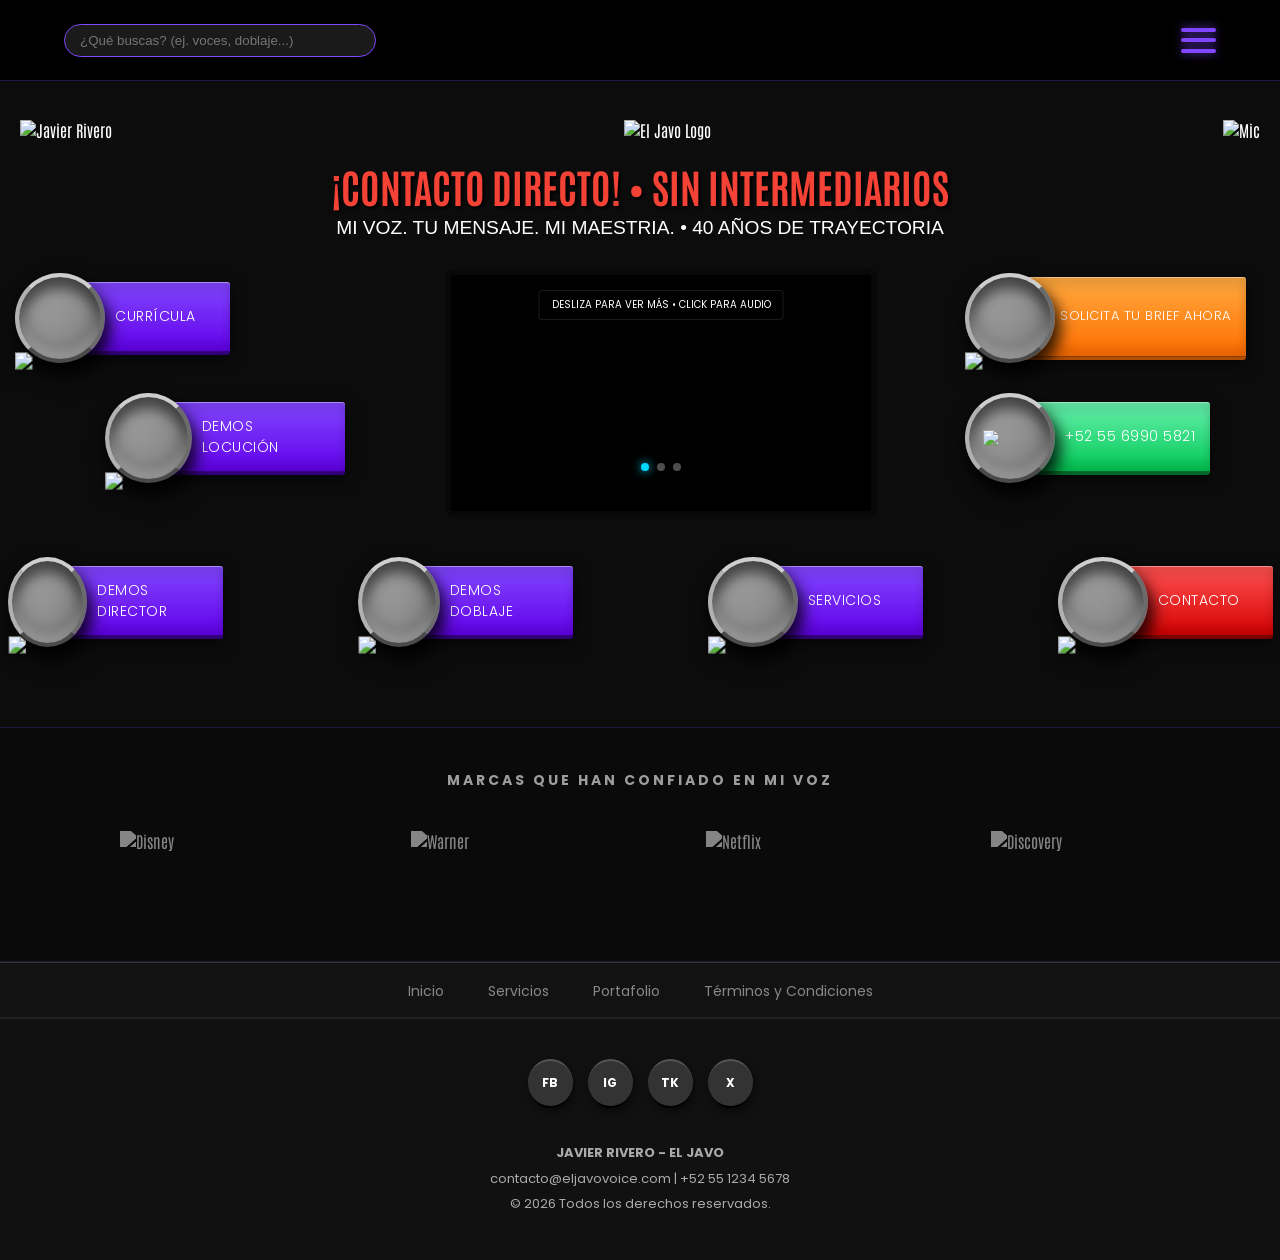
==== index.html @ 06d2994a "Rename index.HTML to index.html" ====
<!DOCTYPE html>
<html lang="es">
<head>
    <meta charset="UTF-8">
    <meta name="viewport" content="width=device-width, initial-scale=1.0">
    <title>Javier Rivero - El Javo</title>
    <link rel="stylesheet" href="estilos/style.css">
    <link rel="stylesheet" href="https://cdnjs.cloudflare.com/ajax/libs/font-awesome/6.0.0/css/all.min.css">
    <meta property="og:title" content="Javier Rivero | Actor, Locutor y Director">
<meta property="og:description" content="Trayectoria profesional de 40 años en doblaje y locución comercial. Voz de Jack Black y Eddie Murphy.">
<meta property="og:image" content="https://el-javo-web.github.io/el-javo-web/assets/header/logo-completo.png">
<meta property="og:url" content="https://el-javo-web.github.io/el-javo-web/">
<meta property="og:type" content="website">

</head>
<body>
    <div class="bg-texture"></div>
    <header class="navbar-fixed">
    <div class="nav-container">
        <div class="search-container">
            <input type="text" id="searchInput" placeholder="¿Qué buscas? (ej. voces, doblaje...)" autocomplete="off">
            <div id="searchResults" class="search-results-box"></div>
        </div>

        <div class="menu-hamburguesa" id="menuToggle">
            <span></span><span></span><span></span>
        </div>

        <nav class="nav-menu" id="navMenu">
            <ul>
                <li><a href="index.html">INICIO</a></li>
                <li><a href="brief.html">SOLICITA TU BRIEF</a></li>
                <li><a href="servicios.html">SERVICIOS</a></li>
                <li><a href="locucion.html">DEMO LOCUCIÓN</a></li>
                <li><a href="direccion.html">DEMO DIRECCIÓN</a></li>
                <li><a href="saludos.html">SALUDOS CON TUS PERSONAJES</a></li>
                <li><a href="https://wa.me/tu-numero" class="nav-whatsapp">CONTACTO</a></li>
            </ul>
        </nav>
    </div>
</header>

    <div class="main-container">
        <section class="hero-identity">
            <div class="profile-area">
                <img src="assets/header/foto-javo.png" alt="Javier Rivero" class="img-fluid">
            </div>
            <div class="logo-area">
                <img src="assets/header/logo-completo.png" alt="El Javo Logo" class="main-logo">
            </div>
            <div class="mic-area">
                <img src="assets/header/microfono.png" alt="Mic" class="mic-img">
            </div>
        </section>
        
        <section class="slogans">
            <h1 class="red-title">¡CONTACTO DIRECTO! • SIN INTERMEDIARIOS</h1>
            <p class="white-subtitle">MI VOZ. TU MENSAJE. MI MAESTRIA. • 40 AÑOS DE TRAYECTORIA</p>
        </section>

        <main class="grid-layout">
            <div class="column">
                <a href="subpáginas/curricula.HTML" class="custom-btn purple">
                    <div class="icon-holder"><img src="assets/images/btn-curricula.png" class="pop-out"></div>
                    <span class="btn-text">CURRÍCULA</span>
                </a>
                <a href="subpáginas/locucion.html" class="custom-btn purple btn-locutor">
                    <div class="icon-holder"><img src="assets/images/btn-locutor.png" class="pop-out"></div>
                    <span class="btn-text">DEMOS LOCUCIÓN</span>
                </a>
                
            </div>

<div class="video-wrapper desktop-only">
    <div class="tv-slider">
        <div class="slides-container" id="slides">
            <div class="slide">
                <video autoplay loop muted playsinline>
                    <source src="assets/videoprincipal/AXON JAVIER RIVERO 2026.mp4" type="video/mp4">
                </video>
            </div>
            <div class="slide">
                <video loop muted playsinline>
                    <source src="assets/videoprincipal/GLOBAL CARE - JAVIER RIVERO 2026.mp4" type="video/mp4">
                </video>
            </div>
            <div class="slide">
                <video loop muted playsinline>
                    <source src="assets/videoprincipal/KRON - JAVIER RIVERO 2026.mp4" type="video/mp4">
                </video>
            </div>
        </div>

        <div class="slider-dots">
            <span class="dot active"></span>
            <span class="dot"></span>
            <span class="dot"></span>
        </div>
        
        <div class="video-hint">DESLIZA PARA VER MÁS • CLICK PARA AUDIO</div>
    </div>
</div>

            <div class="column">
                <a href="subpáginas/brief.HTML" class="custom-btn orange btn-brief">
                    <div class="icon-holder"><img src="assets/images/btn-brief.png" class="pop-out"></div>
                    <span class="btn-text">SOLICITA TU BRIEF AHORA</span>
                </a>
                <a href="https://wa.me/525569905821" class="custom-btn whatsapp" target="_blank">
                    <div class="icon-holder"><img src="assets/images/icon-whatsapp.png"></div>
                    <span class="btn-text">+52 55 6990 5821</span>
                </a>
                
            </div>
        </main>

        <section class="section-row">
            <a href="subpáginas/direccion.html" class="custom-btn purple">
                    <div class="icon-holder"><img src="assets/images/btn-director.png" class="pop-out"></div>
                    <span class="btn-text">DEMOS DIRECTOR</span>
                </a>
            <a href="subpáginas/demos-doblaje.html" class="custom-btn purple">
                <div class="icon-holder"><img src="assets/images/btn-doblaje.png" class="pop-out"></div>
                <span class="btn-text">DEMOS DOBLAJE</span>
            </a>
            <a href="subpáginas/servicios.html" class="custom-btn purple servicios-btn ">
                <div class="icon-holder"><img src="assets/images/btn-servicios.png" class="pop-out"></div>
                <span class="btn-text">SERVICIOS</span>
            </a>
            <a href="javascript:void(0)" class="custom-btn red contacto-btn" id="btnContacto">
    <div class="icon-holder">
        <img src="assets/images/btn-contacto.png" class="pop-out">
    </div>
    <span class="btn-text">CONTACTO</span>
</a>

<div id="modalContacto" style="display: none; position: fixed; top: 50%; left: 50%; transform: translate(-50%, -50%); background: rgba(20, 20, 20, 0.95); border: 2px solid #00f2ff; border-radius: 15px; width: 85%; max-width: 380px; z-index: 2000; box-shadow: 0 0 30px #00f2ff; padding: 25px; text-align: center;">
    
    <h3 style="color: #00f2ff; font-family: 'Antonio', sans-serif; margin-bottom: 20px; letter-spacing: 2px;">CONTACTO DIRECTO</h3>
    
    <div style="display: flex; flex-direction: column; gap: 10px;">
        <a href="mailto:contacto@eljavovoice.com" class="modal-item item-highlight">
            <i class="fas fa-envelope"></i> contacto@eljavovoice.com
        </a>

        <a href="https://wa.me/525569905821" target="_blank" class="modal-item">
            <i class="fab fa-whatsapp"></i> WhatsApp
        </a>
        
        <a href="https://www.facebook.com/javodub/" target="_blank" class="modal-item">
            <i class="fab fa-facebook"></i> Facebook
        </a>
        <a href="https://www.instagram.com/javier_rivero_el_javo/" target="_blank" class="modal-item">
            <i class="fab fa-instagram"></i> Instagram
        </a>
        <a href="https://www.tiktok.com/@javierriveroeljavo" target="_blank" class="modal-item">
            <i class="fab fa-tiktok"></i> TikTok
        </a>
        <a href="https://x.com/JAVODUB" target="_blank" class="modal-item">
            <i class="fab fa-x-twitter"></i> X (Twitter)
        </a></div>

    <button id="cerrarModal" style="margin-top: 25px; background: #ff0000; color: white; border: none; padding: 10px 30px; border-radius: 5px; cursor: pointer; font-family: 'Antonio', sans-serif; font-weight: bold;">CERRAR</button>
</div>

<div id="overlayContacto" style="display: none; position: fixed; top: 0; left: 0; width: 100%; height: 100%; background: rgba(0,0,0,0.85); z-index: 1999; backdrop-filter: blur(5px);"></div>
        </section>
    </div>
    <section class="brand-section">
    <h2 class="section-title">MARCAS QUE HAN CONFIADO EN MI VOZ</h2>
    <div class="slider">
        <div class="slide-track">
            <div class="slide"><img src="assets/images/marcas/Disney-Pixar.png" alt="Disney"></div>
            <div class="slide"><img src="assets/images/marcas/Warner.png" alt="Warner"></div>
            <div class="slide"><img src="assets/images/marcas/Netflix.png" alt="Netflix"></div>
            <div class="slide"><img src="assets/images/marcas/Discovery.png" alt="Discovery"></div>
            <div class="slide"><img src="assets/images/marcas/Sony.png" alt="Sony"></div>
            <div class="slide"><img src="assets/images/marcas/Nikelodeon.png" alt="Nickelodeon"></div>
            <div class="slide"><img src="assets/images/marcas/Disney.png" alt="Disney"></div>
            <div class="slide"><img src="assets/images/marcas/Warner-1.png" alt="Warner"></div>
            <div class="slide"><img src="assets/images/marcas/Disney-Pixar.png" alt="Disney"></div>
            <div class="slide"><img src="assets/images/marcas/Warner.png" alt="Warner"></div>
            <div class="slide"><img src="assets/images/marcas/Netflix.png" alt="Netflix"></div>
            <div class="slide"><img src="assets/images/marcas/Discovery.png" alt="Discovery"></div>
            <div class="slide"><img src="assets/images/marcas/Sony.png" alt="Sony"></div>
            <div class="slide"><img src="assets/images/marcas/Nikelodeon.png" alt="Nickelodeon"></div>
            <div class="slide"><img src="assets/images/marcas/Disney.png" alt="Disney"></div>
            <div class="slide"><img src="assets/images/marcas/Warner-1.png" alt="Warner"></div>
        </div>
    </div>
</section>
    <nav class="secondary-nav">
    <div class="nav-links">
        <a href="#inicio">Inicio</a>
        <a href="#servicios">Servicios</a>
        <a href="#portafolio">Portafolio</a>
        <a href="#terminos">Términos y Condiciones</a>
    </div>
</nav>

<footer class="main-footer">
    <div class="footer-content">
        <div class="footer-socials">
    <a href="https://www.facebook.com/javodub/" class="social-icon" target="_blank" rel="noopener noreferrer" aria-label="Facebook de Javier Rivero">FB</a>
    <a href="https://www.instagram.com/javier_rivero_el_javo/" class="social-icon" target="_blank" rel="noopener noreferrer" aria-label="Instagram de El Javo">IG</a>
    <a href="https://www.tiktok.com/@javierriveroeljavo" class="social-icon" target="_blank" rel="noopener noreferrer" aria-label="TikTok de Javier Rivero">TK</a>
    <a href="https://x.com/JAVODUB" class="social-icon" target="_blank" rel="noopener noreferrer" aria-label="X de Javo Dub">X</a>
</div>
        <div class="footer-info">
            <p><strong>JAVIER RIVERO - EL JAVO</strong></p>
            <p>contacto@eljavovoice.com | +52 55 1234 5678</p>
            <p>© 2026 Todos los derechos reservados.</p>
        </div>
    </div>
</footer>

    <script src="estilos/script.js"></script>
</body>
</html>
---- estilos/style.css ----
@import url('https://fonts.googleapis.com/css2?family=Antonio:wght@300;400;700&display=swap');
@import url('https://fonts.googleapis.com/css2?family=Poppins:wght@300;400;600&display=swap');

/* --- Reset y Fondo --- */
body {
    background-color: #0c0c0c;
    margin: 0;
    overflow-x: hidden;
    color: white;
    font-family: 'Antonio', Gadget, sans-serif;
}

.bg-texture {
    position: fixed;
    top: 0; left: 0; width: 100%; height: 100%;
    background: url('../assets/header/fondo-panal.png') repeat;
    z-index: -1;
    opacity: 0.8;
}

/* --- NUEVA BARRA DE NAVEGACIÓN FIJA --- */
/* Contenedor interno para alinear elementos */
.navbar-fixed {
    position: fixed;
    top: 0;
    left: 0;
    width: 100%;
    height: 80px;
    background: #000000; /* 1. Fondo negro sólido */
    display: flex;
    justify-content: center;
    align-items: center;
    z-index: 9999; /* 2. Un valor muy alto para que NADA la tape */
    border-bottom: 1px solid rgba(129, 71, 255, 0.3);
}

.nav-container {
    width: 90%;
    max-width: 1200px;
    display: flex;
    justify-content: space-between;
    align-items: center;
    position: relative;
    z-index: 10000; /* Asegura que lo de adentro también esté arriba */
}

/* --- MENÚ HAMBURGUESA --- */
.menu-hamburguesa {
    width: 35px;
    height: 25px;
    display: flex;
    flex-direction: column;
    justify-content: space-between;
    cursor: pointer;
    z-index: 1001; /* Por encima del menú */
}

.menu-hamburguesa span {
    width: 100%;
    height: 4px;
    background: #8147ff; /* Morado neón */
    box-shadow: 0 0 10px rgba(129, 71, 255, 0.8);
    border-radius: 2px;
    transition: all 0.3s ease;
}

/* --- LISTA DESPLEGABLE --- */
.nav-menu {
    position: fixed;
    top: 80px;
    right: -100%;
    width: 280px;
    height: calc(100vh - 80px);
    background: rgba(10, 10, 10, 0.98); /* Un poco más oscuro */
    backdrop-filter: blur(15px);
    border-left: 2px solid #8147ff;
    transition: 0.4s cubic-bezier(0.175, 0.885, 0.32, 1.275);
    z-index: 9998; /* Justo debajo de la barra pero arriba del contenido */
}

.nav-menu.active {
    right: 0; /* Se desliza hacia adentro */
}

.nav-menu ul {
    list-style: none;
    padding: 60px 30px; /* Más espacio superior */
    display: flex;
    flex-direction: column;
    gap: 20px; /* Separación uniforme entre links */
}

.nav-menu ul li a {
    color: #fff;
    text-decoration: none;
    font-size: 1.1rem;
    font-weight: 500;
    letter-spacing: 2px;
    text-transform: uppercase;
    transition: all 0.3s ease;
    display: block;
}

/* Efecto al pasar el mouse */
.nav-menu ul li a:hover {
    color: #8147ff;
    padding-left: 10px; /* Pequeño desplazamiento a la derecha */
    text-shadow: 0 0 10px rgba(129, 71, 255, 0.7);
}

/* Estilo especial para WhatsApp */
.nav-whatsapp {
    color: #4dff4d !important;
    border: 1px solid #4dff4d;
    padding: 10px !important;
    text-align: center;
    border-radius: 5px;
    margin-top: 20px;
    box-shadow: inset 0 0 10px rgba(77, 255, 77, 0.2);
}

.nav-whatsapp:hover {
    background: #4dff4d;
    color: #000 !important;
    box-shadow: 0 0 20px rgba(77, 255, 77, 0.6);
}

/* Animación de la hamburguesa (X) */
.menu-hamburguesa.open span:nth-child(1) { transform: translateY(10px) rotate(45deg); }
.menu-hamburguesa.open span:nth-child(2) { opacity: 0; }
.menu-hamburguesa.open span:nth-child(3) { transform: translateY(-11px) rotate(-45deg); }
.nav-menu ul {
    list-style: none;
    padding: 60px 30px; /* Más espacio superior */
    display: flex;
    flex-direction: column;
    gap: 20px; /* Separación uniforme entre links */
}

.nav-menu ul li a {
    color: #fff;
    text-decoration: none;
    font-size: 1.1rem;
    font-weight: 500;
    letter-spacing: 2px;
    text-transform: uppercase;
    transition: all 0.3s ease;
    display: block;
}

/* Efecto al pasar el mouse */
.nav-menu ul li a:hover {
    color: #8147ff;
    padding-left: 10px; /* Pequeño desplazamiento a la derecha */
    text-shadow: 0 0 10px rgba(129, 71, 255, 0.7);
}

/* Estilo especial para WhatsApp */
.nav-whatsapp {
    color: #4dff4d !important;
    border: 1px solid #4dff4d;
    padding: 10px !important;
    text-align: center;
    border-radius: 5px;
    margin-top: 20px;
    box-shadow: inset 0 0 10px rgba(77, 255, 77, 0.2);
}

.nav-whatsapp:hover {
    background: #4dff4d;
    color: #000 !important;
    box-shadow: 0 0 20px rgba(77, 255, 77, 0.6);
}

/* --- ESTILOS DEL BUSCADOR (Integrados) --- */
.search-container { position: relative; width: 280px; }
#searchInput {
    width: 100%; padding: 8px 15px; background: rgba(255,255,255,0.1);
    border: 1px solid #8147ff; border-radius: 20px; color: #fff; outline: none;
}
.search-results-box {
    position: absolute; top: 45px; left: 0; width: 100%;
    background: rgba(0,0,0,0.95); border: 1px solid #8147ff;
    border-radius: 10px; display: none; z-index: 1100;
}
.result-item {
    border-bottom: 1px solid rgba(129, 71, 255, 0.2);
    transition: background 0.3s;
}
.result-item:hover {
    background: rgba(129, 71, 255, 0.1);
}

/* --- CAMBIO DE NOMBRE: Identidad Visual --- */
.hero-identity { 
    display: flex; 
    justify-content: space-between; 
    align-items: center; 
    margin-bottom: 20px;
    margin-top: 100px; /* Espacio para que la barra fija no lo tape */
}

/* Tus estilos originales de profile, logo y mic se mantienen igual, 
   solo asegúrate de que apunten a .hero-identity si es necesario */
.hero-identity .profile-area img { width: 335px; height: auto; }
.hero-identity .logo-area .main-logo { width: 600px; height: auto; }
.hero-identity .mic-area img { width: 240px; height: auto; }

/* --- Resto de tu CSS (Slogans, Grid, Botones 3D, Móvil) se mantiene IGUAL --- */
.main-container {
    max-width: 1400px; /* Más ancho para la disposición central */
    margin: 0 auto;
    padding: 20px;
}

/* --- Hero y Slogans --- */
.hero-identity { display: flex; justify-content: space-between; align-items: center; margin-bottom: 20px; }
.profile-area img { width: 335px; height: auto; }
.logo-area .main-logo { width: 600px; height: auto; }
.mic-area img { width: 240px; height: auto; }

.slogans { text-align: center; margin-bottom: 30px; }
.red-title { color: #f44336; font-size: 2.5rem; text-shadow: 2px 2px 3px black; margin: 0; }
.white-subtitle { font-size: 1.2rem; margin-top: 5px; font-family: Anton, sans-serif; font-weight: normal; }

/* --- Grid Central --- */
.grid-layout {
    display: grid;
    /* Reducimos el centro a 420px y el espacio entre columnas (gap) a 40px */
    grid-template-columns: 330px 420px 300px;
    gap: 100px; 
    justify-content: center;
    align-items: center;
    margin-bottom: 30px;
}

.tv-slider {
    width: 100% ;
    max-width: 420px;
    aspect-ratio: 16 / 9;
    position: relative;
    overflow: hidden; /* Escondemos los videos que no están en vista */
    border-radius: 8px;
    background: #000;
    border: 6px solid #080808;
}

.slides-container {
    display: flex;
    width: 301%; /* 100% por cada video */
    height: 100%;
    transition: transform 0.5s cubic-bezier(0.25, 1, 0.5, 1);
}

.slide {
    width: 33.333% !important; /* Mantenemos el ancho para los 3 videos */
    height: 100% !important;
    justify-content: center;
    align-items: center;
}

.slide video {
    width: 100%;
    height: 100%;
    object-fit: cover; /* Esto hará que llene el espacio sin deformarse */
}

/* Puntitos de navegación */
.slider-dots {
    position: absolute;
    bottom: 40px;
    left: 50%;
    transform: translateX(-50%);
    display: flex;
    gap: 8px;
    z-index: 5;
}

.dot {
    width: 8px;
    height: 8px;
    background: rgba(255,255,255,0.3);
    border-radius: 50%;
    transition: 0.3s;
}

.dot.active {
    background: #00d9ff; /* Cian para combinar con tus botones */
    box-shadow: 0 0 10px #00d9ff;
}


.video-hint {
    position: absolute;
    top: 15px; /* Cambiado de bottom a top */
    left: 50%;
    transform: translateX(-50%);
    background: rgba(0, 0, 0, 0.7);
    padding: 6px 12px;
    border-radius: 4px;
    font-size: 10px;
    white-space: nowrap;
    z-index: 10;
    pointer-events: none; 
    font-family: 'Poppins', sans-serif;
    border: 1px solid rgba(255, 255, 255, 0.1); /* Un borde sutil para que resalte más arriba */
}

/* --- BOTONES INTERACTIVOS 3D --- */
.custom-btn {
    display: flex;
    align-items: center;
    text-decoration: none;
    margin-bottom: 30px; /* Más espacio vertical */
    position: relative;
    filter: drop-shadow(0 4px 8px rgba(0,0,0,0.6));
    transition: all 0.2s;
}

.icon-holder {
    width: 90px;
    height: 90px;
    border-radius: 50%;
    position: relative;
    display: flex;
    justify-content: center;
    align-items: center;
    z-index: 2;

    /* 1. FONDO: Degradado lineal sutil para el metal plano */
    background: linear-gradient(135deg, #a6a6a6 0%, #808080 100%);

    /* 2. EL MARCO (Bisel Exterior): */
    /* Usamos un borde sólido con colores que imitan el ángulo de luz */
    border-top: 4px solid #cecece;   /* Luz superior */
    border-left: 4px solid #b1b1b1;
    border-right: 4px solid #6b6b6b;
    border-bottom: 4px solid #4a4a4a; /* Sombra inferior */
    
    box-sizing: border-box;

    /* 3. LAS SOMBRAS (El efecto cóncavo y el relieve) */
    box-shadow: 
        /* Relieve exterior sobre el fondo negro */
        6px 10px 15px rgba(0, 0, 0, 0.8),
        
        /* HUNDIMIENTO CÓNCAVO (Sombras internas): */
        /* Sombra superior interna para dar profundidad */
        inset 0 12px 12px rgba(0, 0, 0, 0.4),
        /* Luz inferior interna para marcar el borde del "tazón" */
        inset 0 -8px 10px rgba(255, 255, 255, 0.3),
        /* Oscuridad general en el fondo para profundidad total */
        inset 0 0 25px rgba(0, 0, 0, 0.5);

    transition: all 0.3s ease;
}

/* Efecto Hover para resaltar el filo al interactuar */
.custom-btn:hover .icon-holder {
    border-top: 3px solid #fff;
    border-bottom: 3px solid #000;
    box-shadow: 
        8px 12px 20px rgba(0,0,0,0.9),
        inset 0 4px 0 rgba(255,255,255,1),
        inset 0 -4px 0 rgba(0,0,0,0.8),
        inset 0 0 25px rgba(0,0,0,0.6);
    transform: scale(1.05);
}

/* --- Efecto al pasar el mouse (Manteniendo el cóncavo nítido) --- */
.custom-btn:hover .icon-holder {
    box-shadow: 
        5px 8px 15px rgba(0,0,0,0.8), /* Sombra externa más fuerte */
        inset 0 5px 5px rgba(255,255,255,1), /* Bisel superior más brillante y nítido */
        inset 0 -6px 6px rgba(0,0,0,0.7), /* Bisel inferior más oscuro y nítido */
        inset 0 0 20px 4px rgba(0,0,0,0.5); /* Sombra central nítida más fuerte */
    transform: translateY(-2px);
}
/* Estilo para WhatsApp (el logo debe verse normal, no pop-out) */
.icon-holder img { width: 65%; height: auto; transition: transform 0.2s; }

/* 2. EL PERSONAJE QUE SOBRESALE (Pop-Out) */
.icon-holder img.pop-out {
    width: 100%; /* El PNG debe tener el recorte perfecto */
    height: auto;
    position: absolute;
    bottom: -10px; /* Sobresale hacia abajo */
    transform: scale(1.1); /* Ligeramente más grande */
}

/* 3. EL RECTÁNGULO BISelado 3D DEL BOTÓN */
.btn-text {
    margin-left: -40px; /* Superposición */
    padding: 10px 15px 10px 50px; /* Espacio para el texto y no chocar con el círculo */
    height: 50px; /* Más alto y menos largo */
    color: white;
    font-family: 'Poppins', sans-serif; /* Cambia la fuente aquí */
    font-weight: 300; /* Esto le da el aspecto delgado y elegante */
    font-size: 14px;
    letter-spacing: 0.5px;
    border-radius: 3px;
    z-index: 1; /* Debajo del círculo */
    min-width: 100px;
    display: flex; align-items: center;
    
    /* EFECTO 3D BISelado: Sombreado interno y bordes iluminados */
    box-shadow: 
        inset 0 1px 0 rgba(255,255,255,0.4), /* Borde superior iluminado */
        inset 0 -1px 0 rgba(0,0,0,0.4),    /* Borde inferior sombreado */
        inset 0 10px 10px rgba(0,0,0,0.1),  /* Sombra interna superior sutil */
        inset 0 -10px 10px rgba(0,0,0,0.1); /* Sombra interna inferior sutil */
}

/* Colores Específicos con Gradientes y Sombreados de la Imagen */
.purple .btn-text {
    background: linear-gradient(180deg, #8147ff 0%, #6200ea 100%);
    border-bottom: 3px solid #310075;
}
.orange .btn-text {
    background: linear-gradient(180deg, #ffab40 0%, #ff6d00 100%);
    border-bottom: 3px solid #b34d00;
    color: #ffffff;
}
/* --- Ajuste Especial para Botón de Brief --- */
.btn-brief .btn-text {
    min-width: 120px;      /* Lo hacemos notablemente más corto */
    height: 60px;          /* Aumentamos un poco el alto para las 2 líneas */
    line-height: 1.1;      /* Reduce el espacio entre las dos líneas de texto */
    padding-left: 45px;    /* Espacio para que no choque con el círculo */
    display: flex;
    flex-direction: column; 
    justify-content: center; /* Centra el texto verticalmente */
    font-size: 13px;       /* Reducimos un punto la letra para que quepa bien */
    text-align: left;
}

/* Si usas Poppins, esto asegura que el salto de línea se respete */
.btn-brief br {
    display: block;
    content: "";
    margin-top: 2px;
}

.whatsapp .btn-text {
    background: linear-gradient(180deg, #69f0ae 0%, #00c853 100%);
    border-bottom: 3px solid #00662a;
    color: #ffffff;
}
.red .btn-text {
    background: linear-gradient(180deg, #ff5252 0%, #d50000 100%);
    border-bottom: 3px solid #7a0000;
}

/* Animaciones */
.custom-btn:hover { filter: drop-shadow(0 0 15px rgba(255,255,255,0.2)); }
.custom-btn:hover .icon-holder img.pop-out { transform: scale(1.15) translateY(-3px); }

/* Clase de JavaScript para hundido */
.custom-btn.is-active { transform: translateY(2px) scale(0.98); }

/* --- Ajuste Individual para Demo Director --- */
.btn-locutor {
    margin-left: 90px; /* Aumenta este número (ej. 60px, 80px) para acercarlo más al centro */
    transition: 0.3s ease; /* Para que el movimiento se vea suave si haces cambios */
}

/* Contenedor del Modal */
.modal-container {
    display: none;
    position: fixed;
    top: 50%;
    left: 50%;
    transform: translate(-50%, -50%);
    background: rgba(15, 15, 15, 0.98);
    border: 2px solid #00f2ff;
    border-radius: 20px;
    width: 90%;
    max-width: 400px;
    z-index: 2000;
    box-shadow: 0 0 40px rgba(0, 242, 255, 0.5);
    padding: 30px;
    text-align: center;
}

.modal-title {
    color: #00f2ff;
    font-family: 'Antonio', sans-serif;
    font-size: 1.5rem;
    margin-bottom: 25px;
    letter-spacing: 2px;
}

.modal-list {
    display: flex;
    flex-direction: column;
    gap: 10px;
}

/* Estilo de los items (La "Cápsula") */
.modal-item {
    color: #ffffff;
    text-decoration: none;
    font-family: 'Poppins', sans-serif;
    font-size: 0.95rem;
    padding: 12px 20px;
    border-radius: 10px;
    border: 1px solid rgba(255, 255, 255, 0.1);
    background: rgba(255, 255, 255, 0.03);
    transition: all 0.3s ease;
    display: flex;
    align-items: center;
    justify-content: center;
    gap: 15px; /* Espacio entre icono y texto */
}

/* El icono tiene un color cian tenue por defecto */
.modal-item i {
    color: #00f2ff;
    font-size: 1.1rem;
    width: 20px;
}

/* EFECTO HOVER (Lo que pediste) */
.modal-item:hover {
    background: rgba(0, 242, 255, 0.1);
    border-color: #00f2ff;
    box-shadow: 0 0 15px rgba(0, 242, 255, 0.3);
    transform: scale(1.02);
    color: #00f2ff;
}

/* Resaltado especial para el correo (opcional, como en tu imagen) */
.item-highlight {
    background: rgba(255, 255, 255, 0.08);
    border: 1px solid rgba(255, 255, 255, 0.2);
}

.btn-close-modal {
    margin-top: 25px;
    background: #ff0000;
    color: white;
    border: none;
    padding: 10px 40px;
    border-radius: 8px;
    cursor: pointer;
    font-family: 'Antonio', sans-serif;
    font-weight: bold;
    transition: background 0.3s;
}

.btn-close-modal:hover {
    background: #cc0000;
}

/* --- SECCIÓN DE MARCAS TOTALMENTE INDEPENDIENTE --- */
.brand-section {
    width: 100vw;               /* Ocupa el 100% del ancho de la pantalla */
    position: relative;
    left: 50%;
    right: 50%;
    margin-left: -50vw;         /* Centrado absoluto respecto a la ventana */
    margin-right: -50vw;
    padding: 30px 0;            /* Más espacio para que no choque con lo de arriba */
    background: rgba(10, 10, 10, 0.8); /* Fondo independiente */
    border-top: 1px solid rgba(129, 71, 255, 0.2);
    border-bottom: 1px solid rgba(129, 71, 255, 0.2);
    overflow: hidden;           /* Crucial para que el slider no cree scroll horizontal */
}

.section-title {
    text-align: center;
    color: #fff;
    font-size: 14px;
    letter-spacing: 3px;
    margin-bottom: 40px;
    opacity: 0.6;
    font-family: 'Poppins', sans-serif;
}

/* El contenedor del carrusel */
.slider {
    width: 100%;
    height: 100px;
    display: flex;
    align-items: center;
}

/* La pista que se mueve (AJUSTE DE ANCHO) */
.slide-track {
    display: flex;
    /* 200px por cada logo. Tienes 16 logos en el HTML: 200 * 16 = 3200px */
    width: calc(55px * 16); 
    animation: scrollLogos 40s linear infinite;
}

.slide {
    width: 200px; /* Ancho fijo por logo */
    flex-shrink: 0;
    display: flex;
    justify-content: center;
    align-items: center;
}

.slide img {
    height: 100px; /* Altura uniforme para todos los logos */
    width: auto;
    filter: grayscale(1) brightness(2);
    opacity: 0.5;
    transition: 0.4s ease;
}

.slide img:hover {
    filter: grayscale(0) brightness(1);
    opacity: 1;
    transform: scale(1.1);
}

/* Animación corregida para 16 logos (se resetea a la mitad: 8 logos) */
@keyframes scrollLogos {
    0% { transform: translateX(0); }
    100% { transform: translateX(calc(-200px * 8)); } 
}

/* --- Footer --- */
.section-row { display: flex; justify-content: center; gap: 135px; margin-top: 40px; margin-bottom: 30px; }

/* --- Navegación Secundaria --- */
.secondary-nav {
    background: rgba(20, 20, 20, 0.8);
    padding: 15px 0;
    border-top: 1px solid #333;
    text-align: center;
}

.secondary-nav .nav-links a {
    color: #888;
    text-decoration: none;
    margin: 0 20px;
    font-size: 14px;
    font-family: 'Poppins', sans-serif;
    transition: 0.3s;
}

.secondary-nav .nav-links a:hover {
    color: #fff;
}

/* --- Footer Principal (Datos y Redes) --- */
.main-footer {
    background: #111;
    padding: 40px 0;
    color: #aaa;
    font-family: 'Poppins', sans-serif;
    border-top: 2px solid #222;
}

.footer-content {
    max-width: 1000px;
    margin: 0 auto;
    display: flex;
    flex-direction: column;
    align-items: center;
    gap: 30px;
}

/* Iconos de Redes Sociales Biselados */
.footer-socials {
    display: flex;
    gap: 15px;
}

.social-icon {
    width: 45px;
    height: 45px;
    background: #333;
    border-radius: 50%;
    display: flex;
    justify-content: center;
    align-items: center;
    color: #fff;
    text-decoration: none;
    font-weight: bold;
    font-size: 12px;
    /* Efecto Biselado similar a tus botones */
    border-top: 2px solid #555;
    border-bottom: 2px solid #000;
    box-shadow: 2px 4px 10px rgba(0,0,0,0.5);
    transition: 0.3s;
}

.social-icon:hover {
    transform: translateY(-3px);
    background: #444;
    color: #ffaa00; /* Color de realce (Naranja como tu botón de Brief) */
}

.footer-info {
    text-align: center;
    line-height: 1.6;
}

.footer-info p {
    margin: 5px 0;
    font-size: 13px;
}

/* --- CONFIGURACIÓN PARA MÓVIL (Basado en tu imagen de referencia) --- */
/* ==========================================================================
   2. CONFIGURACIÓN PARA MÓVIL (Blindada)
   ========================================================================== */
/* --- CONFIGURACIÓN PARA MÓVIL (Basado en tu imagen de referencia) --- */

    /* --- OPTIMIZACIÓN DE NAVEGACIÓN DENTRO DEL MEDIA QUERY --- */
@media (max-width: 768px) {

    /* 1. Ajuste de la Barra Fija */
    .navbar-fixed {
        height: 70px; /* Un poco más delgada en móvil */
        background: rgba(0, 0, 0, 0.95);
        backdrop-filter: blur(8px);
        border-bottom: 2px solid #8147ff;
        box-shadow: 0 4px 15px rgba(0, 0, 0, 0.5);
    }

    .nav-container {
        width: 95%; /* Más espacio lateral */
        padding: 0 10px;
    }

    /* 2. Buscador Optimizado para Pulgares */
    .search-container {
        width: 65%; /* Más ancho para facilitar el clic */
    }

    #searchInput {
        height: 40px;
        font-size: 14px;
        background: rgba(255, 255, 255, 0.05);
        border: 1px solid rgba(129, 71, 255, 0.5);
        border-radius: 12px; /* Menos redondeado, más moderno */
    }

    #searchInput:focus {
        border-color: #00d9ff; /* Cambia a azul neón como tus botones */
        box-shadow: 0 0 12px rgba(0, 217, 255, 0.4);
    }

    /* 3. Menú Hamburguesa más visible */
    .menu-hamburguesa {
        width: 30px;
        height: 22px;
    }

    .menu-hamburguesa span {
        height: 3px;
        background: #00d9ff; /* Azul neón para hacer juego con los botones móviles */
    }

    /* 4. Menú Lateral (Drawer) */
    .nav-menu {
        top: 70px;
        width: 80%; /* No ocupa todo el ancho, se ve más elegante */
        height: calc(100vh - 70px);
        background: linear-gradient(180deg, #000 0%, #0c0c0c 100%);
        border-left: 3px solid #00d9ff;
    }

    .nav-menu ul {
        padding: 40px 25px;
        gap: 15px;
    }

    .nav-menu ul li a {
        font-size: 1rem;
        padding: 12px 0;
        border-bottom: 1px solid rgba(255,255,255,0.05);
    }

    /* 5. Resultados de búsqueda en móvil */
    .search-results-box {
        position: fixed; /* Ocupa la pantalla para evitar scroll molesto */
        top: 75px;
        left: 5%;
        width: 90%;
        max-height: 60vh;
        overflow-y: auto;
        border-radius: 15px;
        box-shadow: 0 10px 30px rgba(0,0,0,0.8);
    }

    /* 6. Compensación de espacio */
    /* Como la barra es fixed, empujamos el contenido hacia abajo */
    .main-container {
        padding-top: 85px !important; /* Evita que la barra tape los slogans */
    }
    
    /* 1. Fondo y Contenedor General */
    body {
        background-color: #0c0c0c; /* Fondo oscuro profundo */
        background-image: radial-gradient(circle, #1a1a1a 1px, transparent 1px);
        background-size: 20px 20px; /* Textura de puntos sutil */
    }

    .main-container {
        padding: 30px;
        display: flex;
        flex-direction: column;
        align-items: center;
    }

    /* 2. Reordenar Header y Slogans (Los slogans van arriba) */
    .slogans {
        order: -3;
        text-align: center;
        margin-bottom: 20px;
    }

    .red-title {
        color: #ff3a1a;
        font-size: 25px;
        font-weight: 800;
        margin-bottom: 5px;
        text-transform: uppercase;
    }

    .white-subtitle {
        color: #ffffff;
        font-size: 10.6px;
        letter-spacing: 1px;
    }

    /* 3. Hero Adaptado (Javo a la izquierda, Texto a la derecha) */
    .hero-identity {
    order: -2;
    display: grid;
    /* 100px para la foto, el resto para el logo */
    grid-template-columns: 150px 50fr; 
    gap: 10px;
    align-items: center;
    width: 100%;
    /* Quitamos el max-width de 100px que causaba el amontonamiento */
    max-width: 400px; 
    margin: -20px auto 10px auto; /* El -20px lo sube hacia los slogans */
}

    .profile-area img {
        width: 100%; /* Ajusta tu imagen de logo aquí */
        height: auto;
        max-width: 200px;
    }

    /* El logo-area ahora se comporta como el texto "Javier Rivero EL JAVO" */
    .logo-area {
        text-align: left;
    display: flex;
    align-items: center;
    }

    .main-logo {
        width: 100%; /* Ajusta tu imagen de logo aquí */
        height: auto;
        max-width: 230px;
    }

    /* Micrófono centrado abajo del nombre */
.mic-area {
    grid-column: span 2; /* Se ajusta al ancho de las 2 columnas del header */
    text-align: center;
    margin-top: -20px;   /* AJUSTA ESTE VALOR: Mientras más negativo, más sube */
    margin-bottom: 10px; 
    z-index: 10;         /* Asegura que el mic quede por encima si se traslapa */
}

.mic-img {
    width: 190px !important;
    height: auto !important;
    display: inline-block; /* Evita espacios extra debajo de la imagen */
}

    /* 4. Ocultar el Video */
    .video-wrapper, .tv-box {
        display: none !important;
    }
    /* Grid de botones en 2 columnas */
    .grid-layout, .section-row {
        display: grid !important;
        grid-template-columns: 1fr 1fr !important;
        gap: 15px !important;
        width: 100% !important;
        margin: 0 !important;
        padding: 10px 0 !important;
        order: -1 !important;
    }

    .column { display: contents !important; }

    /* Transformación a Botones Neón Negros */
    .custom-btn {
        height: 55px !important;
        background: #000 !important; /* Relleno Negro */
        border-radius: 8px !important;
        margin: 0 !important;
        justify-content: center !important;
        filter: none !important;
    }

    .icon-holder { display: none !important; } /* Ocultar círculos en móvil */

    .btn-text {
        margin: 0 !important;
        padding: 0 5px !important;
        background: none !important;
        box-shadow: none !important;
        border: none !important;
        height: 100% !important;
        width: 100% !important;
        justify-content: center !important;
        font-size: 12px !important;
        font-weight: 700 !important;
        text-transform: uppercase;
    }

    /* Colores de bordes (Neon) */
    .purple, .red { border: 2px solid #00d9ff !important; box-shadow: 0 0 10px rgba(0, 217, 255, 0.3) !important; }
    .servicios-btn, .contacto-btn { border: 2px solid #ff7b00 !important; box-shadow: 0 0 10px rgba(255, 123, 0, 0.3) !important; }

    /* Reordenar: WhatsApp y Brief al principio */
    .whatsapp { 
        order: -3 !important; 
        background: #00bb2d !important; 
        border: none !important; 
        grid-column: 1 / 2;
    }
    .btn-brief { 
        order: -2 !important; 
        background: #ff8c00 !important; 
        border: none !important;
        grid-column: 2 / 3;
    }

/* EFECTO DE ILUMINACIÓN (Hover simulado para móvil) */
    /* En móvil, esto se activa brevemente al tocar */
    .custom-btn:active, .custom-btn:hover {
        filter: brightness(1.2) !important;
        transition: filter 0.1s ease;
    }

    /* EFECTO DE HUNDIMIENTO (La clase que activa el JS) */
    .custom-btn.is-active {
        transform: scale(0.95) translateY(2px) !important;
        filter: brightness(0.9) !important;
        box-shadow: inset 0 4px 10px rgba(0,0,0,0.5) !important;
        transition: transform 0.05s ease;
    }

    /* Brillo extra específico para los bordes Neón al tocar */
    .purple.is-active { box-shadow: 0 0 20px rgba(0, 217, 255, 0.6) !important; }
    .btn-locutor.is-active, .servicios-btn.is-active { 
        box-shadow: 0 0 20px rgba(255, 123, 0, 0.6) !important; 
    }

}
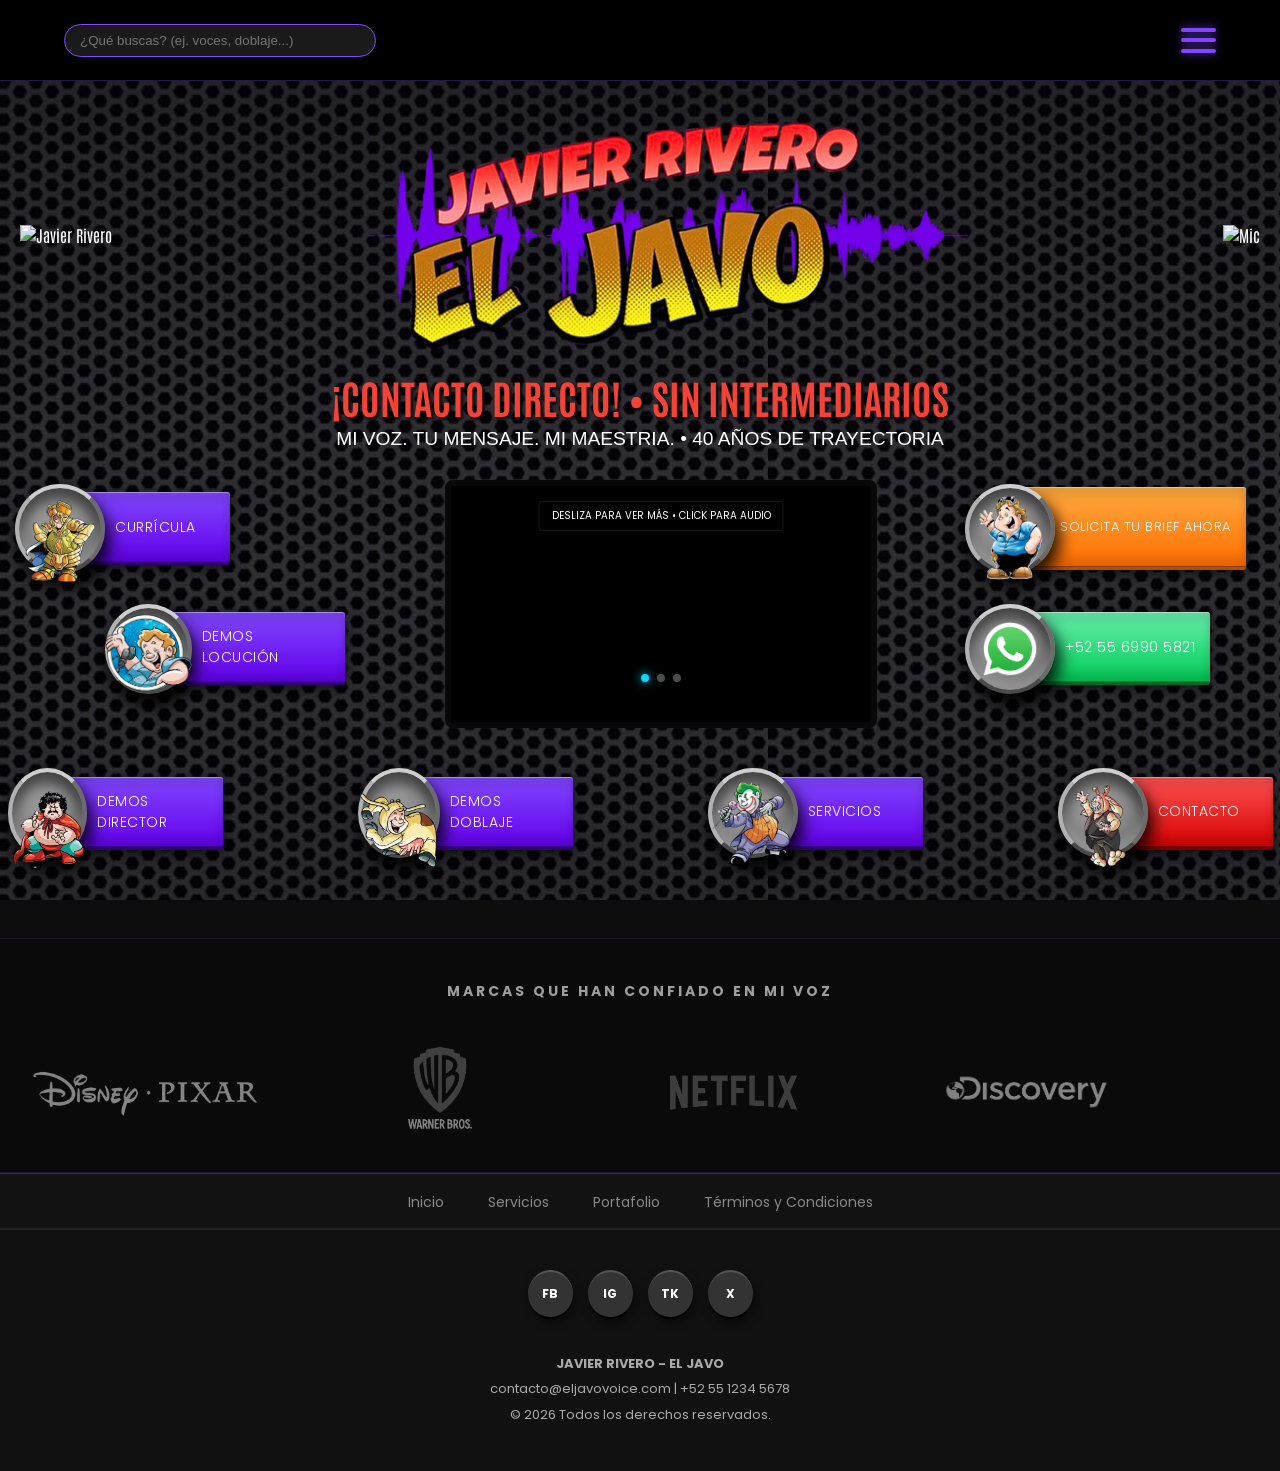
==== commit 98e89a70: "Update index.html" ====
--- a/index.html
+++ b/index.html
@@ -60,7 +60,7 @@
 
         <main class="grid-layout">
             <div class="column">
-                <a href="subpáginas/curricula.HTML" class="custom-btn purple">
+                <a href="subpáginas/curricula.html" class="custom-btn purple">
                     <div class="icon-holder"><img src="assets/images/btn-curricula.png" class="pop-out"></div>
                     <span class="btn-text">CURRÍCULA</span>
                 </a>
@@ -102,7 +102,7 @@
 </div>
 
             <div class="column">
-                <a href="subpáginas/brief.HTML" class="custom-btn orange btn-brief">
+                <a href="subpáginas/brief.html" class="custom-btn orange btn-brief">
                     <div class="icon-holder"><img src="assets/images/btn-brief.png" class="pop-out"></div>
                     <span class="btn-text">SOLICITA TU BRIEF AHORA</span>
                 </a>
